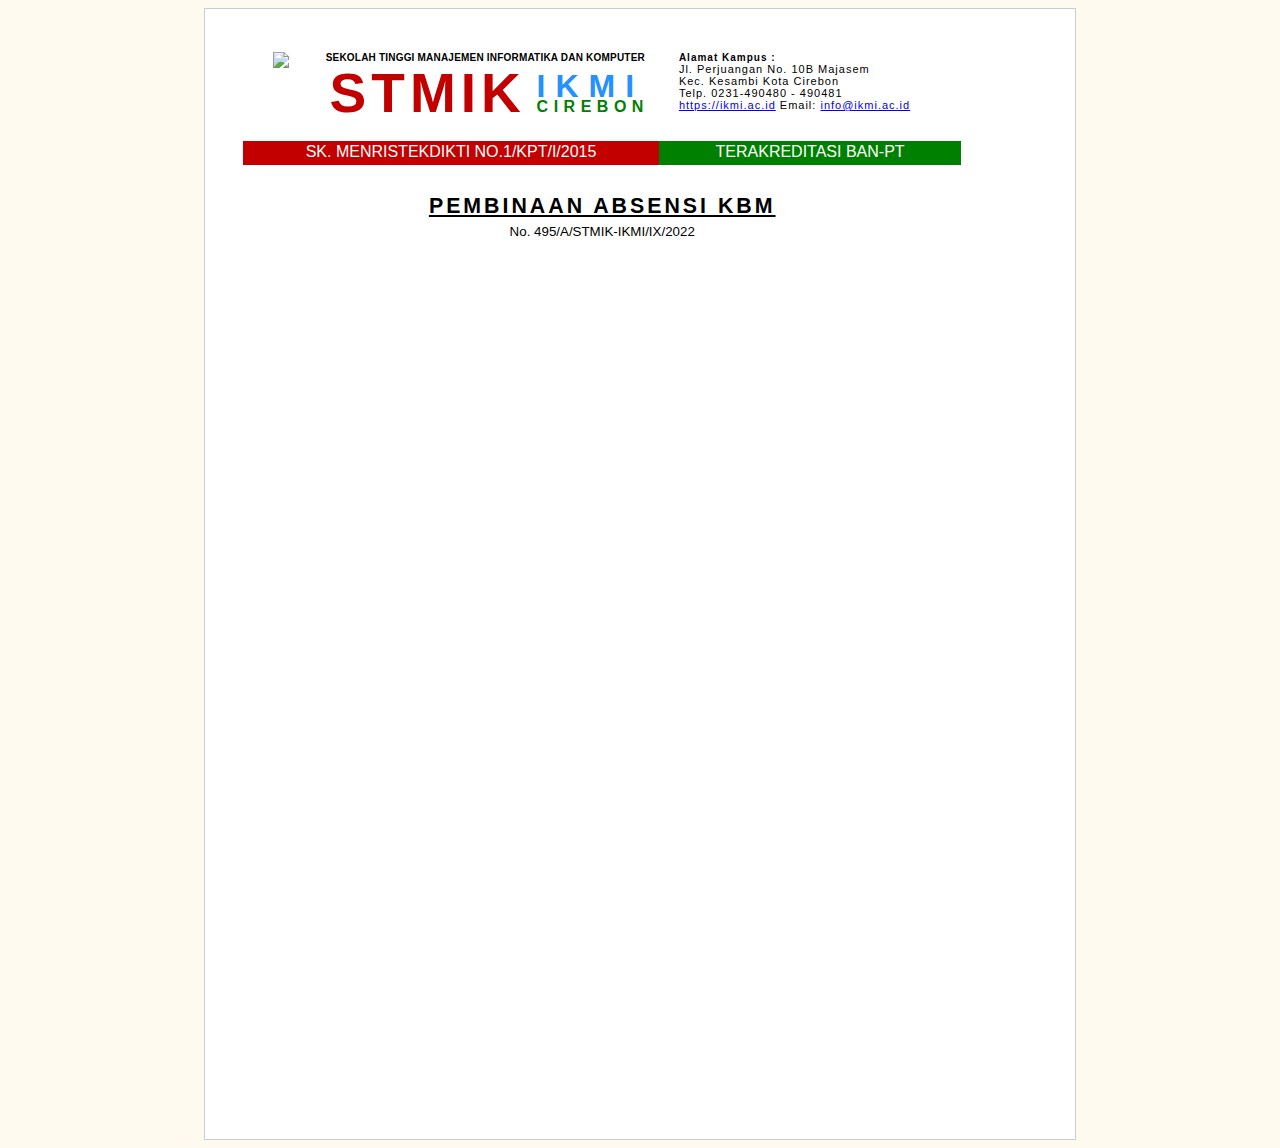
==== p04-static-kop-surat/index.html @ dc5df3fa "coba" ====
<!DOCTYPE html>
<html lang="Indo">
<head>
    <meta charset="UTF-8">
    <meta http-equiv="X-UA-Compatible" content="IE=edge">
    <meta name="viewport" content="width=device-width, initial-scale=1.0">
    <title>Kop Surat</title>
    <link rel="stylesheet" href="style.css">
</head>
<body>
    <div class="halaman1">
    <div class="sampul">
        <div class="ringkas-logo halaman2 lkiri">
            <div class="halaman2">
            <img class="gambar" src="../img/logo.jpg">
            </div>
        <div class="stmik-awal">
                <div class="bold">  SEKOLAH TINGGI MANAJEMEN INFORMATIKA DAN KOMPUTER</div>
                <div class="qa-ikmi">
                <div class="color-stmik">STMIK</div>
                <div class="cirebon">
                    <div class="color-ikmi"> IKMI </div>
                    <div class="color-cirebon"> CIREBON </div>
                    </div>
                    </div>
                </div>
            </div>

            <div class="ringkas-logo alamat">
                <div class="bold">Alamat Kampus :</div>
                <div>Jl. Perjuangan No. 10B Majasem</div>
                <div>Kec. Kesambi Kota Cirebon</div>
                <div>Telp. 0231-490480 - 490481</div>
                <div><a href="https://ikmi.ac.id" target="_blank">https://ikmi.ac.id</a> Email: <a href="mailto:info@ikmi.ac.id">info@ikmi.ac.id</a></div>
            </div>
            <div class="body-sk color-sk"> SK. MENRISTEKDIKTI NO.1/KPT/I/2015 </div>
            <div class="body-sk color-terakreditasi"> TERAKREDITASI BAN-PT </div>
        </div>
        <div class="atas-kop">
            <h1 class="atas-kop1">PEMBINAAN ABSENSI KBM</h1>
            <div class="nomor-sk">No. 495/A/STMIK-IKMI/IX/2022</div>
        </div>
    </div>
</body>
</html>
---- p04-static-kop-surat/style.css ----
body{
    font-family: Arial, sans-serif;
    background-color: floralwhite;
}
.halaman1{
    width: 100%;
    border: 1px solid #ccc;
    max-width: 21cm;
    max-height: 29cm;
    margin: auto;
    padding: 1cm 1cm 1cm 1cm;
    background-color: white
}
.halaman2{
    text-align: center;
}
.lkiri{
    display: grid;
    grid-template-columns: 2cm auto;
}
.alamat{
    padding-top: 5px;
    padding-left: 20px;
    font-size: 11px;
    letter-spacing: 1px;
}
.bold{
    font-weight: bold;
    font-size: 10px;
}
.body-sk{
    height: 0.6cm;
    padding-top: 1.5px;
}
.color-sk{
    background-color: #c20000;
}
.color-terakreditasi{
    background-color: green;
}
.color-sk, .color-terakreditasi{
    text-align: center;
    color: white;
}
.sampul{
    width: 20cm;
    height: 3.5cm;
    display: grid;
    grid-template-columns: 11cm 8cm;
}
.gambar{
    width: 1.8cm;
    margin-top: 5px;
}
.atas-kop{
    width: 19cm;
    height: 24cm;
}
.ringkas-logo{
    height: 2cm;
}
.stmik-awal{
    font-size: 11px;
    letter-spacing: .2px;
    font-weight: bold;
    text-align: center;
    padding-right: 7px;
    padding-top: 5px;
}
.color-stmik{
    font-size: 55px;
    font-weight: bold;
    color: #c20000;
    margin-top: -10px;
    letter-spacing: 5px;
    padding-left: 10px;
}
.color-ikmi{
    color: #2591ff;
    font-size: 32px;
    letter-spacing: 10px;
    margin-top: -2.5px;
}
.color-cirebon{
    color: green;
    letter-spacing: 5.5px;
    font-size: 16px;
    margin-top: -7px;
}

.color-ikmi, .color-cirebon{
    padding-left: 10px;
    text-align: left;
    font-weight: bold;
}
.qa-ikmi{
    display: grid;
    grid-template-columns: 5.5cm auto;
    display: pinkz;
    margin-top: 8px;
}
.atas-kop1{
    text-align: center;
    margin: 15px 0 0 0;
    font-size: 16pt;
    letter-spacing: 3px;
    text-decoration: underline;
}
.nomor-sk{
    text-align: center;
    font-size: 10pt;
    margin-top: 5px;
}
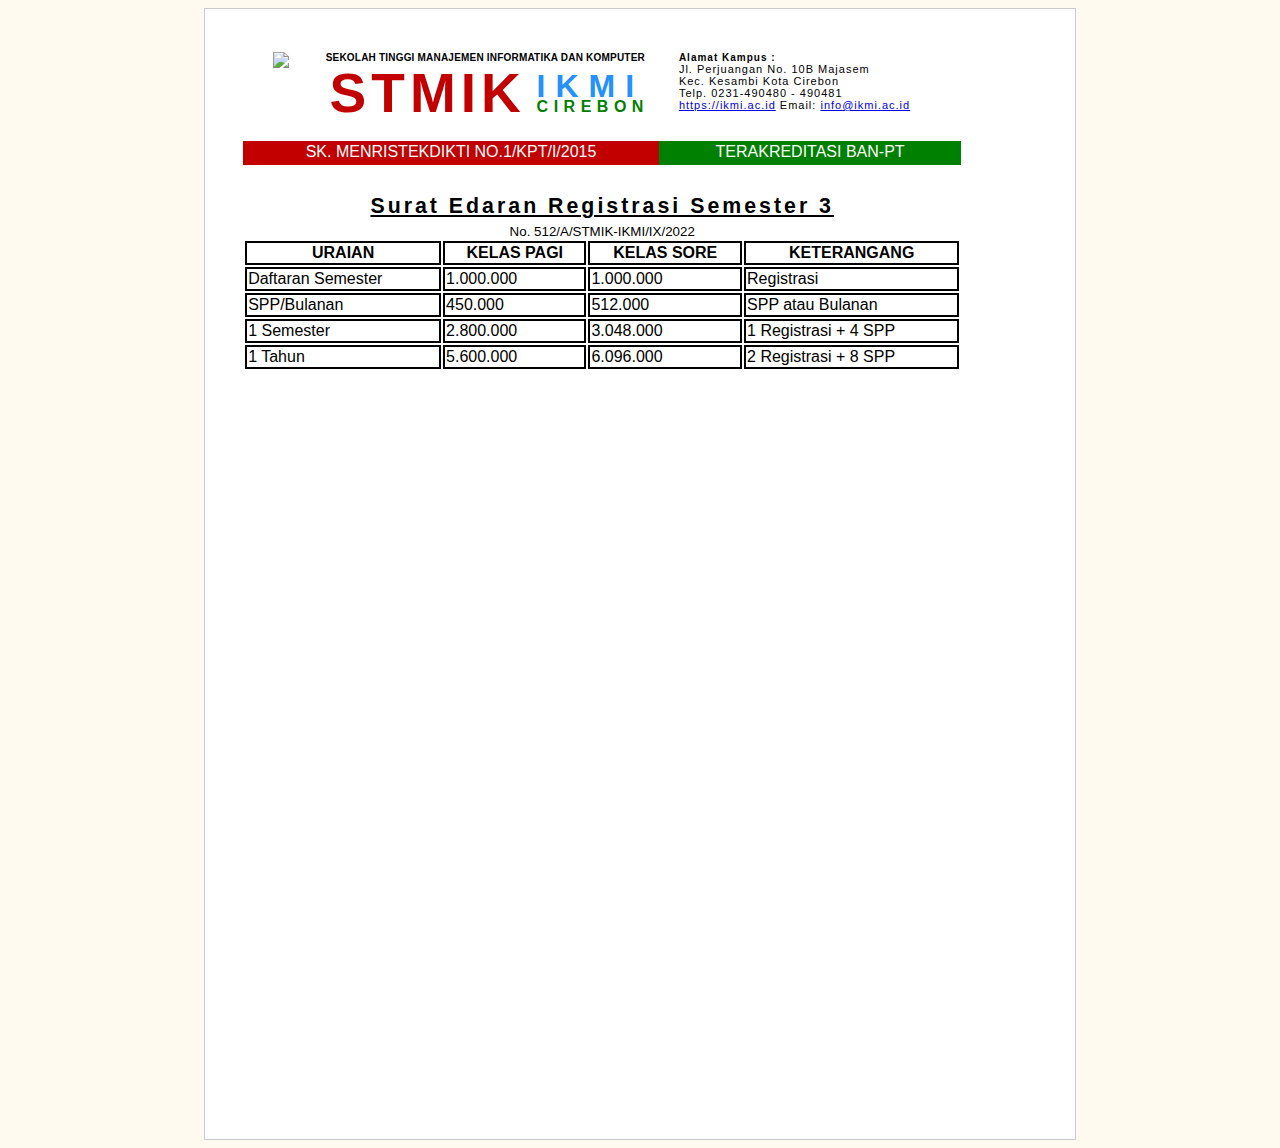
==== commit 8c4724b0: "coba" ====
--- a/p04-static-kop-surat/index.html
+++ b/p04-static-kop-surat/index.html
@@ -12,7 +12,7 @@
     <div class="sampul">
         <div class="ringkas-logo halaman2 lkiri">
             <div class="halaman2">
-            <img class="gambar" src="../img/logo.jpg">
+            <img class="gambar" src="logo.jpg">
             </div>
         <div class="stmik-awal">
                 <div class="bold">  SEKOLAH TINGGI MANAJEMEN INFORMATIKA DAN KOMPUTER</div>
@@ -37,8 +37,40 @@
             <div class="body-sk color-terakreditasi"> TERAKREDITASI BAN-PT </div>
         </div>
         <div class="atas-kop">
-            <h1 class="atas-kop1">PEMBINAAN ABSENSI KBM</h1>
-            <div class="nomor-sk">No. 495/A/STMIK-IKMI/IX/2022</div>
+            <h1 class="atas-kop1">Surat Edaran Registrasi Semester 3</h1>
+            <div class="nomor-sk">No. 512/A/STMIK-IKMI/IX/2022</div>
+            <table>
+                <tr>
+                    <th>URAIAN</th>
+                    <th>KELAS PAGI</th>
+                    <th>KELAS SORE</th>
+                    <th>KETERANGANG</th>
+                </tr>
+                <tr>
+                    <td>Daftaran Semester</td>
+                    <td>1.000.000</td>
+                    <td>1.000.000</td>
+                    <td>Registrasi</td>
+                </tr>
+                <tr>
+                    <td>SPP/Bulanan</td>
+                    <td>450.000</td>
+                    <td>512.000</td>
+                    <td>SPP atau Bulanan</td>
+                </tr>
+                <tr>
+                    <td>1 Semester</td>
+                    <td>2.800.000</td>
+                    <td>3.048.000</td>
+                    <td>1 Registrasi + 4 SPP</td>
+                </tr>
+                <tr>
+                    <td>1 Tahun</td>
+                    <td>5.600.000</td>
+                    <td>6.096.000</td>
+                    <td>2 Registrasi + 8 SPP</td>
+                </tr>
+            </table>
         </div>
     </div>
 </body>
--- a/p04-static-kop-surat/style.css
+++ b/p04-static-kop-surat/style.css
@@ -1,6 +1,12 @@
 body{
     font-family: Arial, sans-serif;
     background-color: floralwhite;
+}
+table { 
+    width: 100%;
+}
+td,th { 
+    border: 2px solid;
 }
 .halaman1{
     width: 100%;
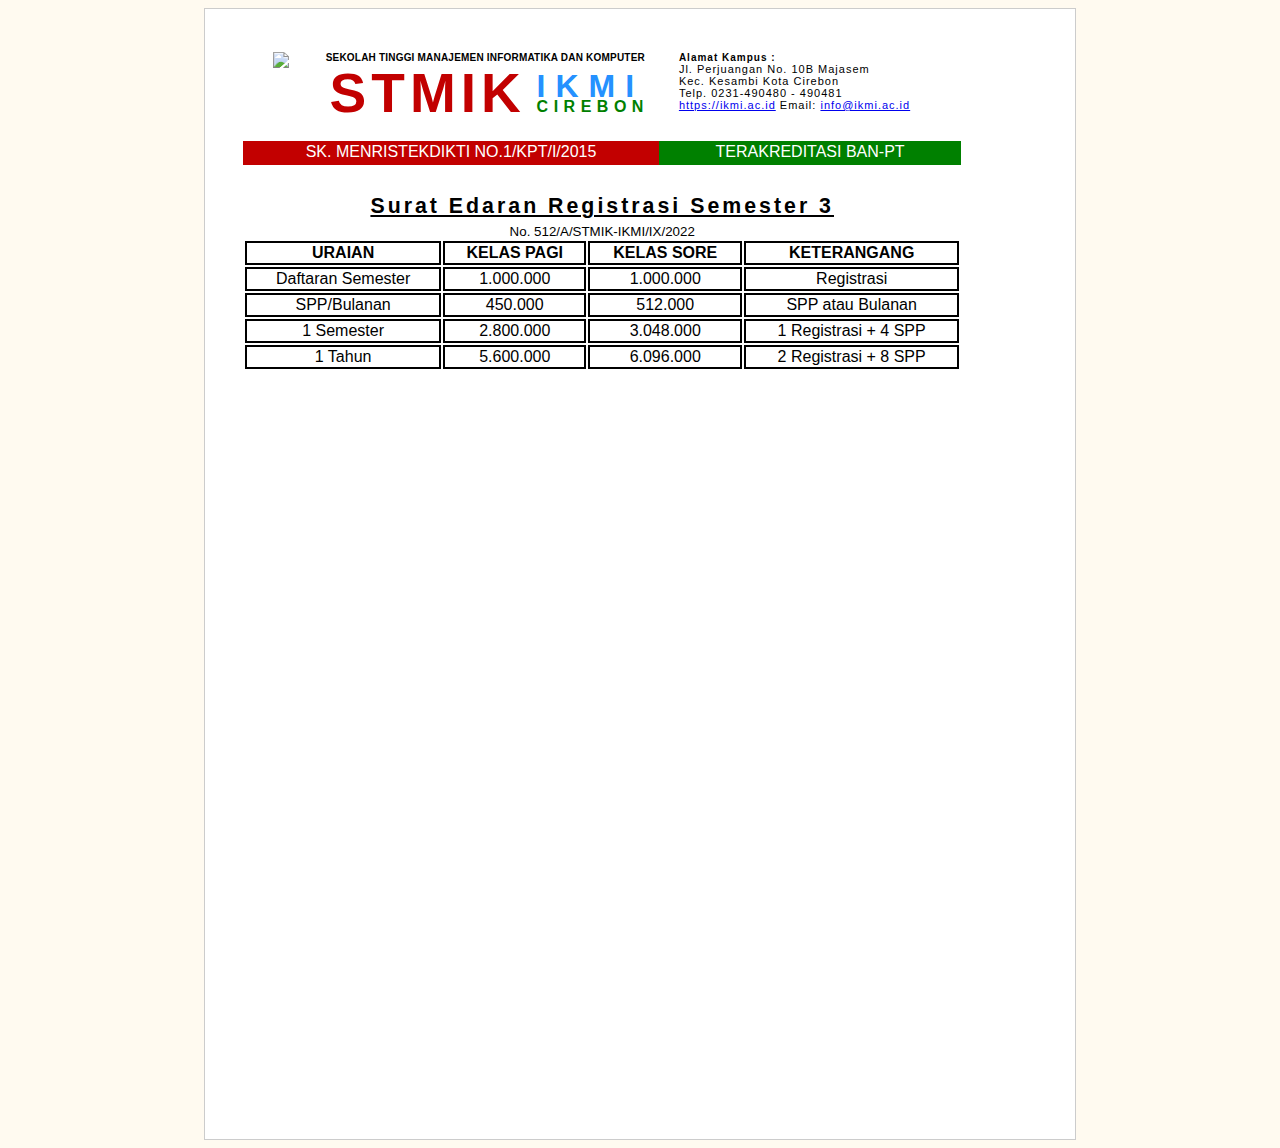
==== commit 694021f4: "p" ====
--- a/p04-static-kop-surat/index.html
+++ b/p04-static-kop-surat/index.html
@@ -1,5 +1,5 @@
 <!DOCTYPE html>
-<html lang="Indo">
+<html lang="ID">
 <head>
     <meta charset="UTF-8">
     <meta http-equiv="X-UA-Compatible" content="IE=edge">
--- a/p04-static-kop-surat/style.css
+++ b/p04-static-kop-surat/style.css
@@ -5,8 +5,9 @@
 table { 
     width: 100%;
 }
-td,th { 
-    border: 2px solid;
+td,th,tr { 
+    border: 2px solid black;
+    text-align: center;
 }
 .halaman1{
     width: 100%;
